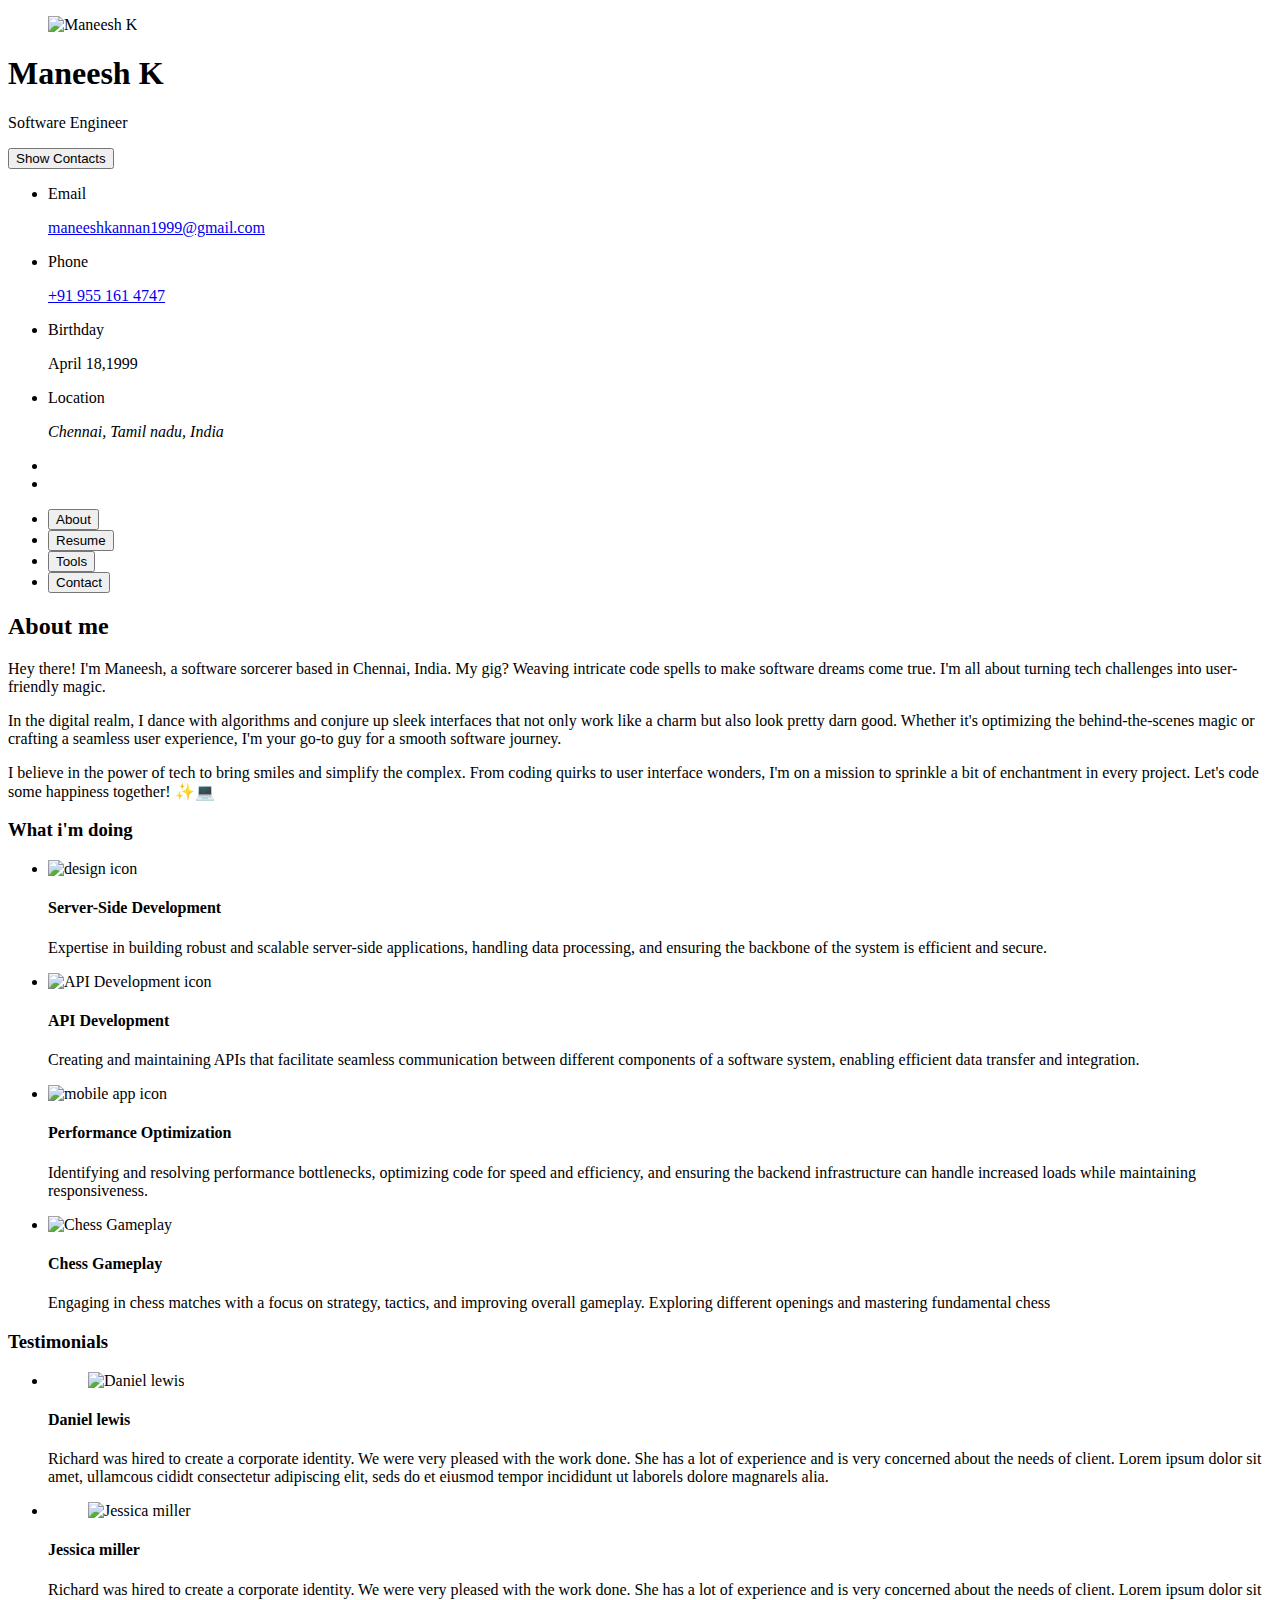
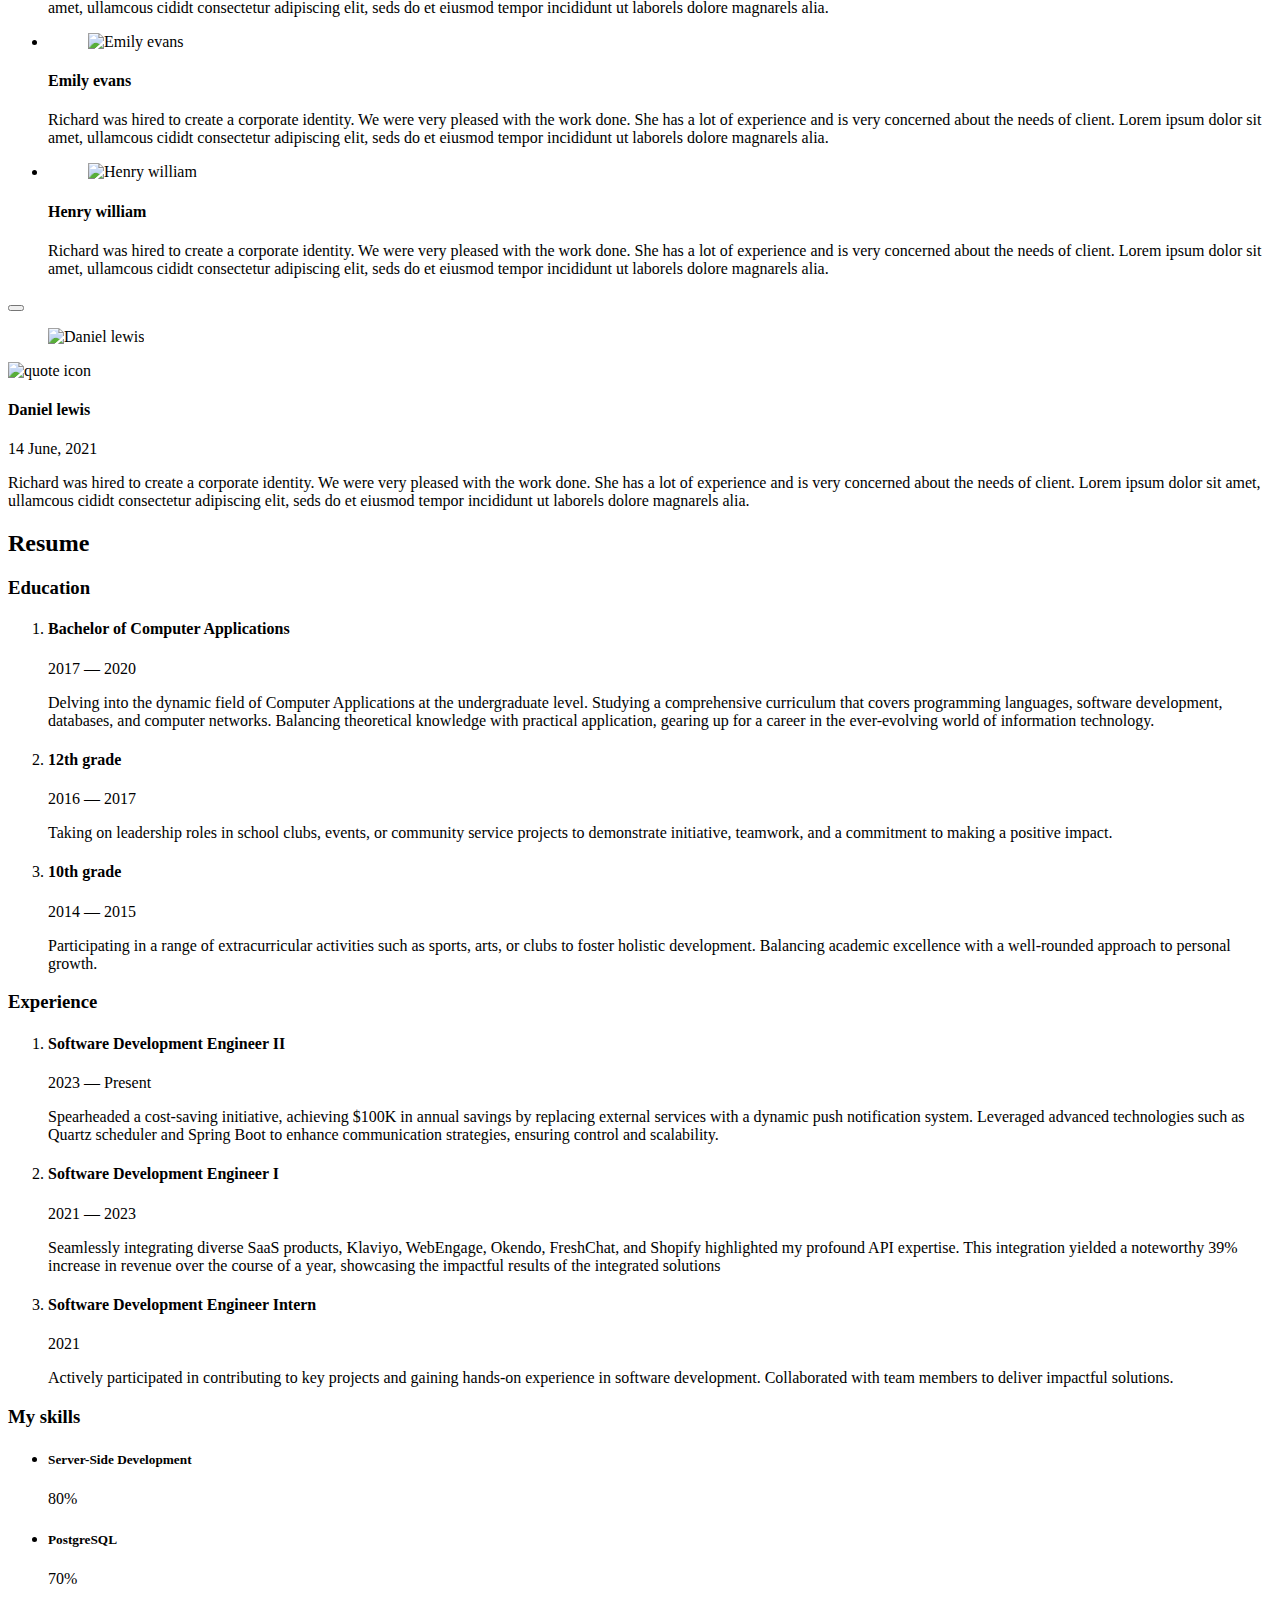
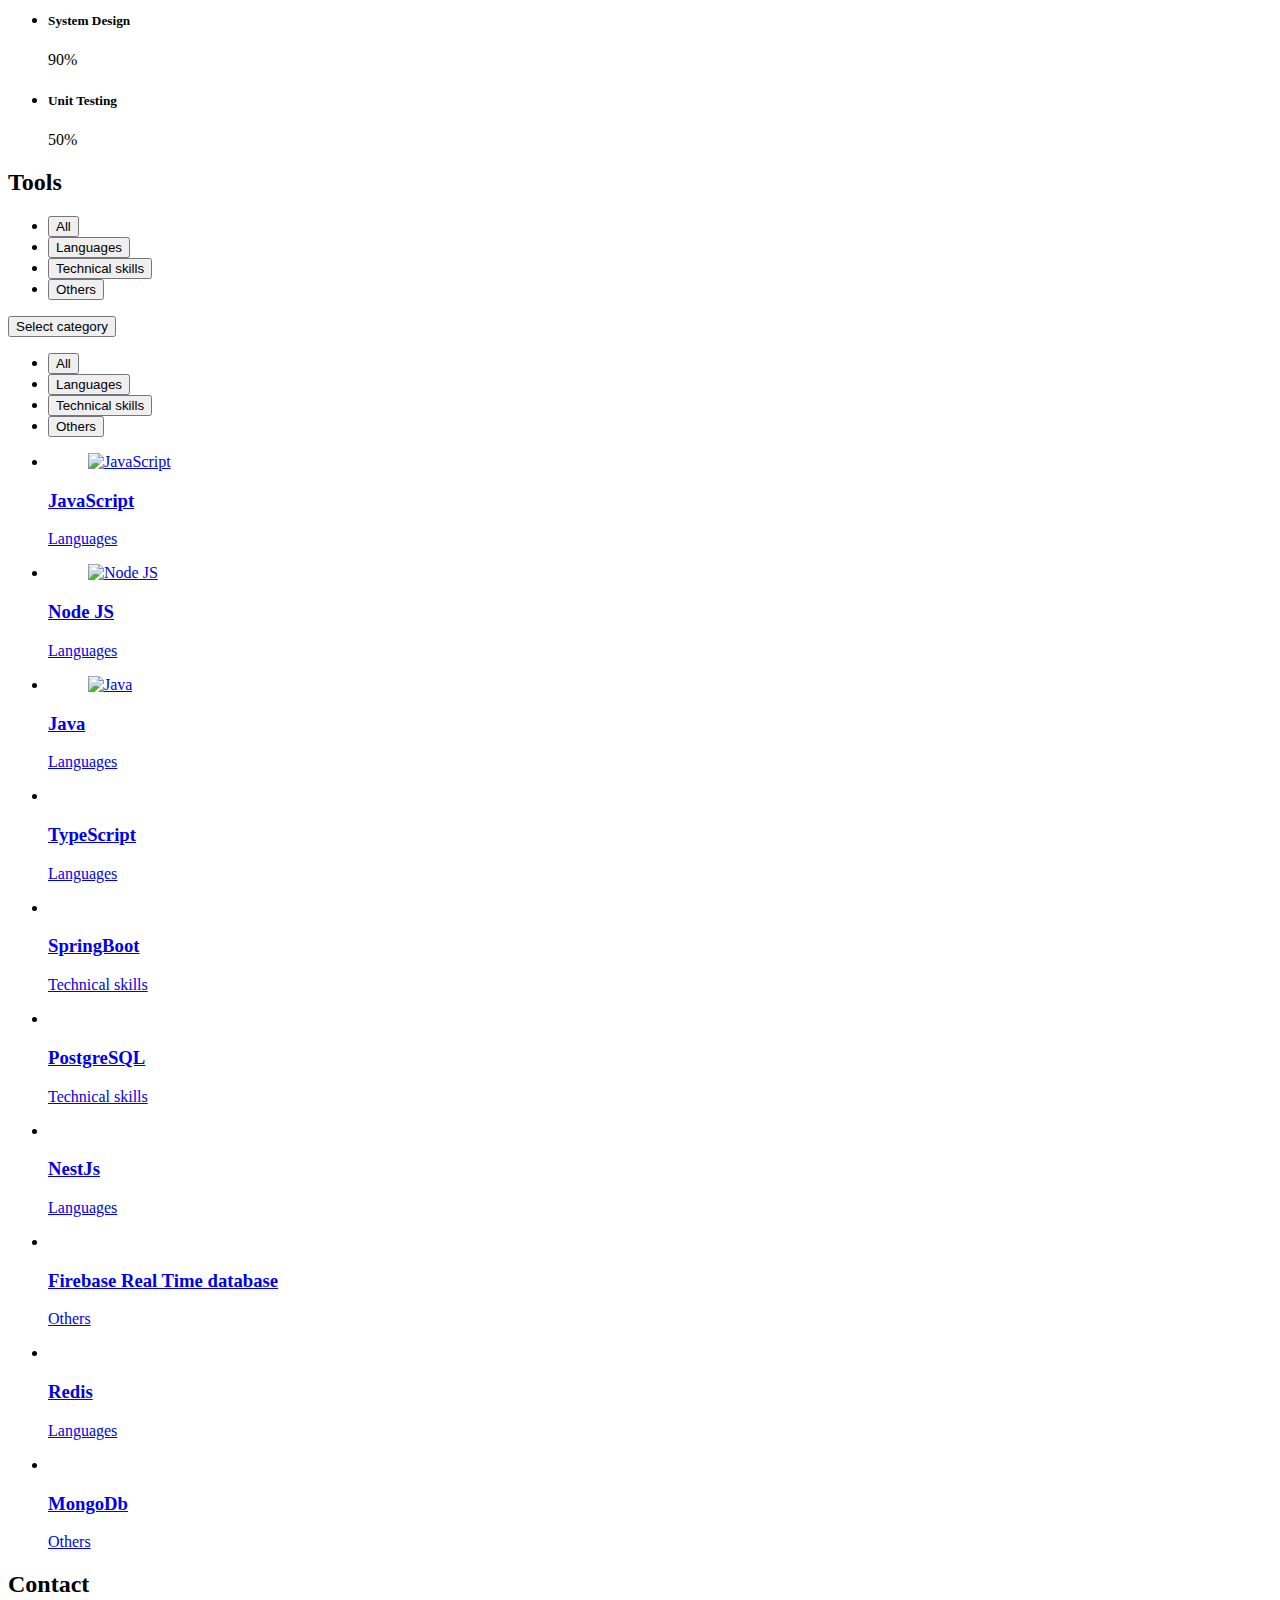
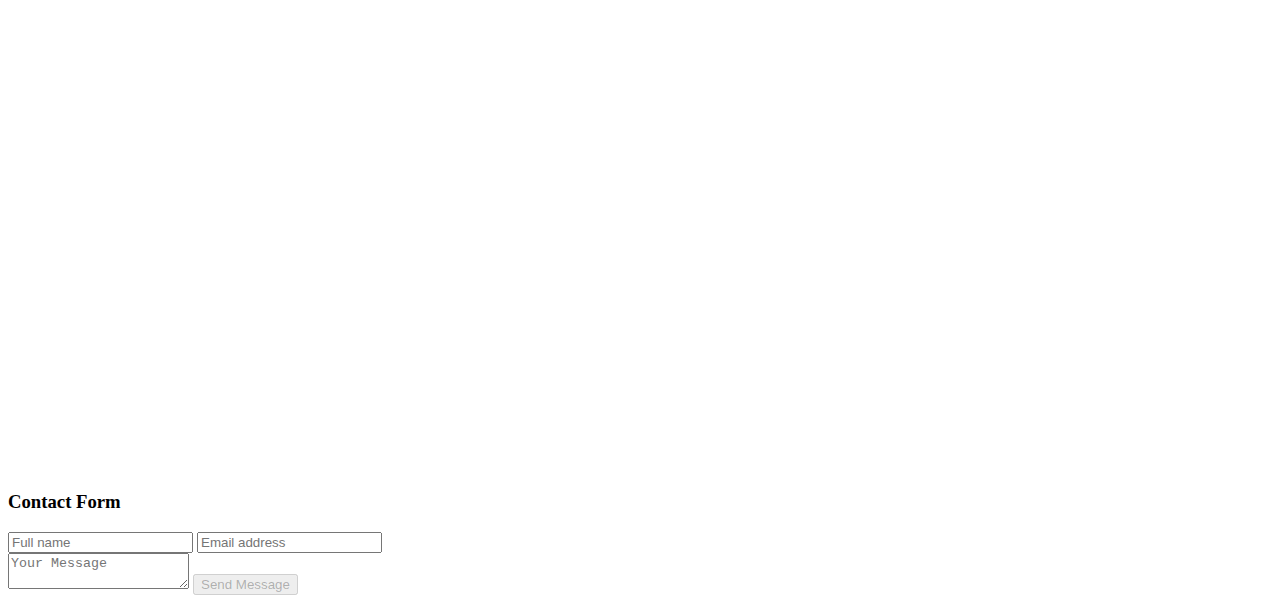
==== index.html @ 57d2084d "Add files via upload" ====
<!DOCTYPE html>
<html lang="en">

<head>
  <meta charset="UTF-8">
  <meta http-equiv="X-UA-Compatible" content="IE=edge">
  <meta name="viewport" content="width=device-width, initial-scale=1.0">
  <title>Maneesh K</title>

  <!--
    - favicon
  -->
  <link rel="shortcut icon" href="./assets/images/icon.png" type="image/x-icon">

  <!--
    - custom css link
  -->
  <link rel="stylesheet" href="./assets/css/style.css">

  <!--
    - google font link
  -->
  <link rel="preconnect" href="https://fonts.googleapis.com">
  <link rel="preconnect" href="https://fonts.gstatic.com" crossorigin>
  <link href="https://fonts.googleapis.com/css2?family=Poppins:wght@300;400;500;600&display=swap" rel="stylesheet">
</head>

<body>

  <!--
    - #MAIN
  -->

  <main>

    <!--
      - #SIDEBAR
    -->

    <aside class="sidebar" data-sidebar>

      <div class="sidebar-info">

        <figure class="avatar-box">
          <img src="./assets/images/my-avatar.png" alt="Maneesh K" width="80">
        </figure>

        <div class="info-content">
          <h1 class="name" title="Maneesh K">Maneesh K</h1>

          <p class="title">Software Engineer</p>
        </div>

        <button class="info_more-btn" data-sidebar-btn>
          <span>Show Contacts</span>

          <ion-icon name="chevron-down"></ion-icon>
        </button>

      </div>

      <div class="sidebar-info_more">

        <div class="separator"></div>

        <ul class="contacts-list">

          <li class="contact-item">

            <div class="icon-box">
              <ion-icon name="mail-outline"></ion-icon>
            </div>

            <div class="contact-info">
              <p class="contact-title">Email</p>

              <a href="mailto:maneeshkannan1999@gmail.com" class="contact-link">maneeshkannan1999@gmail.com</a>
            </div>

          </li>

          <li class="contact-item">

            <div class="icon-box">
              <ion-icon name="phone-portrait-outline"></ion-icon>
            </div>

            <div class="contact-info">
              <p class="contact-title">Phone</p>

              <a href="tel:+919551614747" class="contact-link">+91 955 161 4747</a>
            </div>

          </li>

          <li class="contact-item">

            <div class="icon-box">
              <ion-icon name="calendar-outline"></ion-icon>
            </div>

            <div class="contact-info">
              <p class="contact-title">Birthday</p>

              <time datetime="1999-04-18">April 18,1999</time>
            </div>

          </li>

          <li class="contact-item">

            <div class="icon-box">
              <ion-icon name="location-outline"></ion-icon>
            </div>

            <div class="contact-info">
              <p class="contact-title">Location</p>

              <address>Chennai, Tamil nadu, India</address>
            </div>

          </li>

        </ul>

        <div class="separator"></div>

        <ul class="social-list">

          <li class="social-item">
            <a href="https://www.linkedin.com/in/maneeshk1999/" class="social-link">
              <ion-icon name="logo-linkedin"></ion-icon>
            </a>
          </li>

          <li class="social-item">
            <a href="https://twitter.com/Maneeshk_" class="social-link">
              <ion-icon name="logo-twitter"></ion-icon>
            </a>
          </li>

        </ul>

      </div>

    </aside>





    <!--
      - #main-content
    -->

    <div class="main-content">

      <!--
        - #NAVBAR
      -->

      <nav class="navbar">

        <ul class="navbar-list">

          <li class="navbar-item">
            <button class="navbar-link  active" data-nav-link>About</button>
          </li>

          <li class="navbar-item">
            <button class="navbar-link" data-nav-link>Resume</button>
          </li>

          <li class="navbar-item">
            <button class="navbar-link" data-nav-link>Tools</button>
          </li>

          <li class="navbar-item">
            <button class="navbar-link" data-nav-link>Contact</button>
          </li>

        </ul>

      </nav>





      <!--
        - #ABOUT
      -->

      <article class="about  active" data-page="about">

        <header>
          <h2 class="h2 article-title">About me</h2>
        </header>

        <section class="about-text">
          <p>
           Hey there! I'm Maneesh, a software sorcerer based in Chennai, India. My gig? Weaving intricate code spells 
           to make software dreams come true. I'm all about turning tech challenges into user-friendly magic.

          </p>

          <p>
           In the digital realm, I dance with algorithms and conjure up sleek interfaces that not only work like 
           a charm but also look pretty darn good. Whether it's optimizing the behind-the-scenes magic or crafting 
           a seamless user experience, I'm your go-to guy for a smooth software journey.
          </p>

          <p>
            I believe in the power of tech to bring smiles and simplify the complex. 
            From coding quirks to user interface wonders, I'm on a mission to sprinkle a bit of enchantment in every project. 
            Let's code some happiness together! ✨💻 
          </p>
        </section>


        <!--
          - service
        -->

        <section class="service">

          <h3 class="h3 service-title">What i'm doing</h3>

          <ul class="service-list">

            <li class="service-item">

              <div class="service-icon-box">
                <img src="./assets/images/icon-design.svg
                " alt="design icon" width="40">
              </div>

              <div class="service-content-box">
                <h4 class="h4 service-item-title">Server-Side Development</h4>

                <p class="service-item-text">
                  Expertise in building robust and scalable server-side applications, handling data processing, and ensuring the backbone of the system is efficient and secure.
                </p>
              </div>

            </li>

            <li class="service-item">

              <div class="service-icon-box">
                <img src="./assets/images/icon-dev.svg" alt="API Development icon" width="40">
              </div>

              <div class="service-content-box">
                <h4 class="h4 service-item-title">API Development</h4>

                <p class="service-item-text">
                  Creating and maintaining APIs that facilitate seamless communication between different components of a software system, enabling efficient data transfer and integration.
                </p>
              </div>

            </li>

            <li class="service-item">

              <div class="service-icon-box">
                <img src="./assets/images/icon-app.svg" alt="mobile app icon" width="40">
              </div>

              <div class="service-content-box">
                <h4 class="h4 service-item-title">Performance Optimization</h4>

                <p class="service-item-text">
                  Identifying and resolving performance bottlenecks, optimizing code for speed and efficiency, and ensuring the backend infrastructure can handle increased loads while maintaining responsiveness.
                </p>
              </div>

            </li>

            <li class="service-item">

              <div class="service-icon-box">
                <img src="./assets/images/icon-photo.svg" alt="Chess Gameplay" width="40">
              </div>

              <div class="service-content-box">
                <h4 class="h4 service-item-title">Chess Gameplay</h4>

                <p class="service-item-text">
                  Engaging in chess matches with a focus on strategy, tactics, and improving overall gameplay. Exploring different openings and mastering fundamental chess 
                </p>
              </div>

            </li>

          </ul>

        </section>


        <!--
          - testimonials
        -->

        <section class="testimonials">

          <h3 class="h3 testimonials-title">Testimonials</h3>

          <ul class="testimonials-list has-scrollbar">

            <li class="testimonials-item">
              <div class="content-card" data-testimonials-item>

                <figure class="testimonials-avatar-box">
                  <img src="./assets/images/avatar-1.png" alt="Daniel lewis" width="60" data-testimonials-avatar>
                </figure>

                <h4 class="h4 testimonials-item-title" data-testimonials-title>Daniel lewis</h4>

                <div class="testimonials-text" data-testimonials-text>
                  <p>
                    Richard was hired to create a corporate identity. We were very pleased with the work done. She has a
                    lot of experience
                    and is very concerned about the needs of client. Lorem ipsum dolor sit amet, ullamcous cididt
                    consectetur adipiscing
                    elit, seds do et eiusmod tempor incididunt ut laborels dolore magnarels alia.
                  </p>
                </div>

              </div>
            </li>

            <li class="testimonials-item">
              <div class="content-card" data-testimonials-item>

                <figure class="testimonials-avatar-box">
                  <img src="./assets/images/avatar-2.png" alt="Jessica miller" width="60" data-testimonials-avatar>
                </figure>

                <h4 class="h4 testimonials-item-title" data-testimonials-title>Jessica miller</h4>

                <div class="testimonials-text" data-testimonials-text>
                  <p>
                    Richard was hired to create a corporate identity. We were very pleased with the work done. She has a
                    lot of experience
                    and is very concerned about the needs of client. Lorem ipsum dolor sit amet, ullamcous cididt
                    consectetur adipiscing
                    elit, seds do et eiusmod tempor incididunt ut laborels dolore magnarels alia.
                  </p>
                </div>

              </div>
            </li>

            <li class="testimonials-item">
              <div class="content-card" data-testimonials-item>

                <figure class="testimonials-avatar-box">
                  <img src="./assets/images/avatar-3.png" alt="Emily evans" width="60" data-testimonials-avatar>
                </figure>

                <h4 class="h4 testimonials-item-title" data-testimonials-title>Emily evans</h4>

                <div class="testimonials-text" data-testimonials-text>
                  <p>
                    Richard was hired to create a corporate identity. We were very pleased with the work done. She has a
                    lot of experience
                    and is very concerned about the needs of client. Lorem ipsum dolor sit amet, ullamcous cididt
                    consectetur adipiscing
                    elit, seds do et eiusmod tempor incididunt ut laborels dolore magnarels alia.
                  </p>
                </div>

              </div>
            </li>

            <li class="testimonials-item">
              <div class="content-card" data-testimonials-item>

                <figure class="testimonials-avatar-box">
                  <img src="./assets/images/avatar-4.png" alt="Henry william" width="60" data-testimonials-avatar>
                </figure>

                <h4 class="h4 testimonials-item-title" data-testimonials-title>Henry william</h4>

                <div class="testimonials-text" data-testimonials-text>
                  <p>
                    Richard was hired to create a corporate identity. We were very pleased with the work done. She has a
                    lot of experience
                    and is very concerned about the needs of client. Lorem ipsum dolor sit amet, ullamcous cididt
                    consectetur adipiscing
                    elit, seds do et eiusmod tempor incididunt ut laborels dolore magnarels alia.
                  </p>
                </div>

              </div>
            </li>

          </ul>

        </section>


        <!--
          - testimonials modal
        -->

        <div class="modal-container" data-modal-container>

          <div class="overlay" data-overlay></div>

          <section class="testimonials-modal">

            <button class="modal-close-btn" data-modal-close-btn>
              <ion-icon name="close-outline"></ion-icon>
            </button>

            <div class="modal-img-wrapper">
              <figure class="modal-avatar-box">
                <img src="./assets/images/avatar-1.png" alt="Daniel lewis" width="80" data-modal-img>
              </figure>

              <img src="./assets/images/icon-quote.svg" alt="quote icon">
            </div>

            <div class="modal-content">

              <h4 class="h3 modal-title" data-modal-title>Daniel lewis</h4>

              <time datetime="2021-06-14">14 June, 2021</time>

              <div data-modal-text>
                <p>
                  Richard was hired to create a corporate identity. We were very pleased with the work done. She has a
                  lot of experience
                  and is very concerned about the needs of client. Lorem ipsum dolor sit amet, ullamcous cididt
                  consectetur adipiscing
                  elit, seds do et eiusmod tempor incididunt ut laborels dolore magnarels alia.
                </p>
              </div>

            </div>

          </section>

        </div>

      </article>

 
      <!--
        - #RESUME
      -->

      <article class="resume" data-page="resume">

        <header>
          <h2 class="h2 article-title">Resume</h2>
        </header>

        <section class="timeline">

          <div class="title-wrapper">
            <div class="icon-box">
              <ion-icon name="book-outline"></ion-icon>
            </div>

            <h3 class="h3">Education</h3>
          </div>

          <ol class="timeline-list">

            <li class="timeline-item">

              <h4 class="h4 timeline-item-title">Bachelor of Computer Applications</h4>

              <span>2017 — 2020</span>

              <p class="timeline-text">
                Delving into the dynamic field of Computer Applications at the undergraduate level. Studying a comprehensive curriculum that covers programming languages, software development, databases, and computer networks. Balancing theoretical knowledge with practical application, gearing up for a career in the ever-evolving world of information technology.
              </p>

            </li>

            <li class="timeline-item">

              <h4 class="h4 timeline-item-title">12th grade</h4>

              <span>2016 — 2017</span>

              <p class="timeline-text">
                Taking on leadership roles in school clubs, events, or community service projects to demonstrate initiative, teamwork, and a commitment to making a positive impact.
              </p>

            </li>

            <li class="timeline-item">

              <h4 class="h4 timeline-item-title">10th grade</h4>

              <span>2014 — 2015</span>

              <p class="timeline-text">
                Participating in a range of extracurricular activities such as sports, arts, or clubs to foster holistic development. Balancing academic excellence with a well-rounded approach to personal growth.
              </p>

            </li>

          </ol>

        </section>

        <section class="timeline">

          <div class="title-wrapper">
            <div class="icon-box">
              <ion-icon name="book-outline"></ion-icon>
            </div>

            <h3 class="h3">Experience</h3>
          </div>

          <ol class="timeline-list">

            <li class="timeline-item">

              <h4 class="h4 timeline-item-title">Software Development Engineer II</h4>

              <span>2023 — Present</span>

              <p class="timeline-text">
                Spearheaded a cost-saving initiative, achieving $100K in annual savings by replacing external services with a dynamic push notification system. Leveraged advanced technologies such as Quartz scheduler and Spring Boot to enhance communication strategies, ensuring control and scalability.
              </p>

            </li>

            <li class="timeline-item">

              <h4 class="h4 timeline-item-title">Software Development Engineer I</h4>

              <span>2021 — 2023</span>

              <p class="timeline-text">
                Seamlessly integrating diverse SaaS products, Klaviyo, WebEngage, Okendo, FreshChat, and Shopify highlighted my profound API expertise. This integration yielded a noteworthy 39% increase in revenue over the course of a year, showcasing the impactful results of the integrated solutions
              </p>

            </li>

            <li class="timeline-item">

              <h4 class="h4 timeline-item-title">Software Development Engineer Intern</h4>

              <span>2021</span>

              <p class="timeline-text">
                Actively participated in contributing to key projects and gaining hands-on experience in software development. Collaborated with team members to deliver impactful solutions.
              </p>

            </li>

          </ol>

        </section>

        <section class="skill">

          <h3 class="h3 skills-title">My skills</h3>

          <ul class="skills-list content-card">

            <li class="skills-item">

              <div class="title-wrapper">
                <h5 class="h5">Server-Side Development</h5>
                <data value="80">80%</data>
              </div>

              <div class="skill-progress-bg">
                <div class="skill-progress-fill" style="width: 80%;"></div>
              </div>

            </li>

            <li class="skills-item">

              <div class="title-wrapper">
                <h5 class="h5">PostgreSQL</h5>
                <data value="70">70%</data>
              </div>

              <div class="skill-progress-bg">
                <div class="skill-progress-fill" style="width: 70%;"></div>
              </div>

            </li>

            <li class="skills-item">

              <div class="title-wrapper">
                <h5 class="h5">System Design</h5>
                <data value="90">90%</data>
              </div>

              <div class="skill-progress-bg">
                <div class="skill-progress-fill" style="width: 90%;"></div>
              </div>

            </li>

            <li class="skills-item">

              <div class="title-wrapper">
                <h5 class="h5">Unit Testing</h5>
                <data value="50">50%</data>
              </div>

              <div class="skill-progress-bg">
                <div class="skill-progress-fill" style="width: 50%;"></div>
              </div>

            </li>

          </ul>

        </section>

      </article>





      <!--
        - #Tools
      -->

      <article class="tools" data-page="tools">

        <header>
          <h2 class="h2 article-title">Tools</h2>
        </header>

        <section class="projects">

          <ul class="filter-list">

            <li class="filter-item">
              <button class="active" data-filter-btn>All</button>
            </li>

            <li class="filter-item">
              <button data-filter-btn>Languages</button>
            </li>

            <li class="filter-item">
              <button data-filter-btn>Technical skills</button>
            </li>

            <li class="filter-item">
              <button data-filter-btn>Others</button>
            </li>

          </ul>

          <div class="filter-select-box">

            <button class="filter-select" data-select>

              <div class="select-value" data-selecct-value>Select category</div>

              <div class="select-icon">
                <ion-icon name="chevron-down"></ion-icon>
              </div>

            </button>

            <ul class="select-list">

              <li class="select-item">
                <button data-select-item>All</button>
              </li>

              <li class="select-item">
                <button data-select-item>Languages</button>
              </li>

              <li class="select-item">
                <button data-select-item>Technical skills</button>
              </li>

              <li class="select-item">
                <button data-select-item>Others</button>
              </li>

            </ul>

          </div>

          <ul class="project-list">

            <li class="project-item  active" data-filter-item data-category="languages">
              <a href="#">

                <figure class="project-img">
                  <div class="project-item-icon-box">
                    <ion-icon name="eye-outline"></ion-icon>
                  </div>

                  <img src="./assets/images/project-1.png" alt="JavaScript" loading="lazy">
                </figure>

                <h3 class="project-title">JavaScript</h3>

                <p class="project-category">Languages</p>

              </a>
            </li>

            <li class="project-item  active" data-filter-item data-category="languages">
              <a href="#">

                <figure class="project-img">
                  <div class="project-item-icon-box">
                    <ion-icon name="eye-outline"></ion-icon>
                  </div>

                  <img src="./assets/images/project-2.png" alt="Node JS" loading="lazy">
                </figure>

                <h3 class="project-title">Node JS</h3>

                <p class="project-category">Languages</p>

              </a>
            </li>

            <li class="project-item  active" data-filter-item data-category="languages">
              <a href="#">

                <figure class="project-img">
                  <div class="project-item-icon-box">
                    <ion-icon name="eye-outline"></ion-icon>
                  </div>

                  <img src="./assets/images/project-3.png" alt="Java" loading="lazy">
                </figure>

                <h3 class="project-title">Java</h3>

                <p class="project-category">Languages</p>

              </a>
            </li>

            <li class="project-item  active" data-filter-item data-category="languages">
              <a href="#">

                <figure class="project-img">
                  <div class="project-item-icon-box">
                    <ion-icon name="eye-outline"></ion-icon>
                  </div>

                  <img src="./assets/images/project-4.png" alt="brawlhalla" loading="lazy">
                </figure>

                <h3 class="project-title">TypeScript</h3>

                <p class="project-category">Languages</p>

              </a>
            </li>

            <li class="project-item  active" data-filter-item data-category="technical skills">
              <a href="#">

                <figure class="project-img">
                  <div class="project-item-icon-box">
                    <ion-icon name="eye-outline"></ion-icon>
                  </div>

                  <img src="./assets/images/project-5.png" alt="SpringBoot" loading="lazy">
                </figure>

                <h3 class="project-title">SpringBoot</h3>

                <p class="project-category">Technical skills</p>

              </a>
            </li>

            <li class="project-item  active" data-filter-item data-category="technical skills">
              <a href="#">

                <figure class="project-img">
                  <div class="project-item-icon-box">
                    <ion-icon name="eye-outline"></ion-icon>
                  </div>

                  <img src="./assets/images/project-6.png" alt="metaspark" loading="lazy">
                </figure>

                <h3 class="project-title">PostgreSQL</h3>

                <p class="project-category">Technical skills</p>

              </a>
            </li>

            <li class="project-item  active" data-filter-item data-category="languages">
              <a href="#">

                <figure class="project-img">
                  <div class="project-item-icon-box">
                    <ion-icon name="eye-outline"></ion-icon>
                  </div>

                  <img src="./assets/images/project-7.svg" alt="NestJs" loading="lazy">
                </figure>

                <h3 class="project-title">NestJs</h3>

                <p class="project-category">Languages</p>

              </a>
            </li>

            <li class="project-item  active" data-filter-item data-category="others">
              <a href="#">

                <figure class="project-img">
                  <div class="project-item-icon-box">
                    <ion-icon name="eye-outline"></ion-icon>
                  </div>

                  <img src="./assets/images/project-8.svg" alt="Firebase" loading="lazy">
                </figure>

                <h3 class="project-title">Firebase Real Time database</h3>

                <p class="project-category">Others</p>

              </a>
            </li>

            <li class="project-item  active" data-filter-item data-category="languages">
              <a href="#">

                <figure class="project-img">
                  <div class="project-item-icon-box">
                    <ion-icon name="eye-outline"></ion-icon>
                  </div>

                  <img src="./assets/images/project-9.svg" alt="Redis" loading="lazy">
                </figure>

                <h3 class="project-title">Redis</h3>

                <p class="project-category">Languages</p>

              </a>
            </li>

            <li class="project-item  active" data-filter-item data-category="others">
              <a href="#">

                <figure class="project-img">
                  <div class="project-item-icon-box">
                    <ion-icon name="eye-outline"></ion-icon>
                  </div>

                  <img src="./assets/images/project-10.png" alt="MongoDb" loading="lazy">
                </figure>

                <h3 class="project-title">MongoDb</h3>

                <p class="project-category">Others</p>

              </a>
            </li>

          </ul>

        </section>

      </article>


      <!--
        - #CONTACT
      -->

      <article class="contact" data-page="contact">

        <header>
          <h2 class="h2 article-title">Contact</h2>
        </header>

        <section class="mapbox" data-mapbox>
          <figure>
            <iframe src="https://www.google.com/maps/embed?pb=!1m14!1m12!1m3!1d51642.07661763208!2d80.31533432743124!3d13.160097407775936!2m3!1f0!2f0!3f0!3m2!1i1024!2i768!4f13.1!5e0!3m2!1sen!2sin!4v1706719079077!5m2!1sen!2sin" width="600" height="450" style="border:0;" allowfullscreen="" loading="lazy" referrerpolicy="no-referrer-when-downgrade"></iframe>
          </figure>
        </section>

        <section class="contact-form">

          <h3 class="h3 form-title">Contact Form</h3>

          <form action="#" class="form" data-form>

            <div class="input-wrapper">
              <input type="text" name="fullname" class="form-input" placeholder="Full name" required data-form-input>

              <input type="email" name="email" class="form-input" placeholder="Email address" required data-form-input>
            </div>

            <textarea name="message" class="form-input" placeholder="Your Message" required data-form-input></textarea>

            <button class="form-btn" type="submit" disabled data-form-btn>
              <ion-icon name="paper-plane"></ion-icon>
              <span>Send Message</span>
            </button>

          </form>

        </section>

      </article>

    </div>

  </main>






  <!--
    - custom js link
  -->
  <script src="./assets/js/script.js"></script>

  <!--
    - ionicon link
  -->
  <script type="module" src="https://unpkg.com/ionicons@5.5.2/dist/ionicons/ionicons.esm.js"></script>
  <script nomodule src="https://unpkg.com/ionicons@5.5.2/dist/ionicons/ionicons.js"></script>

</body>

</html>
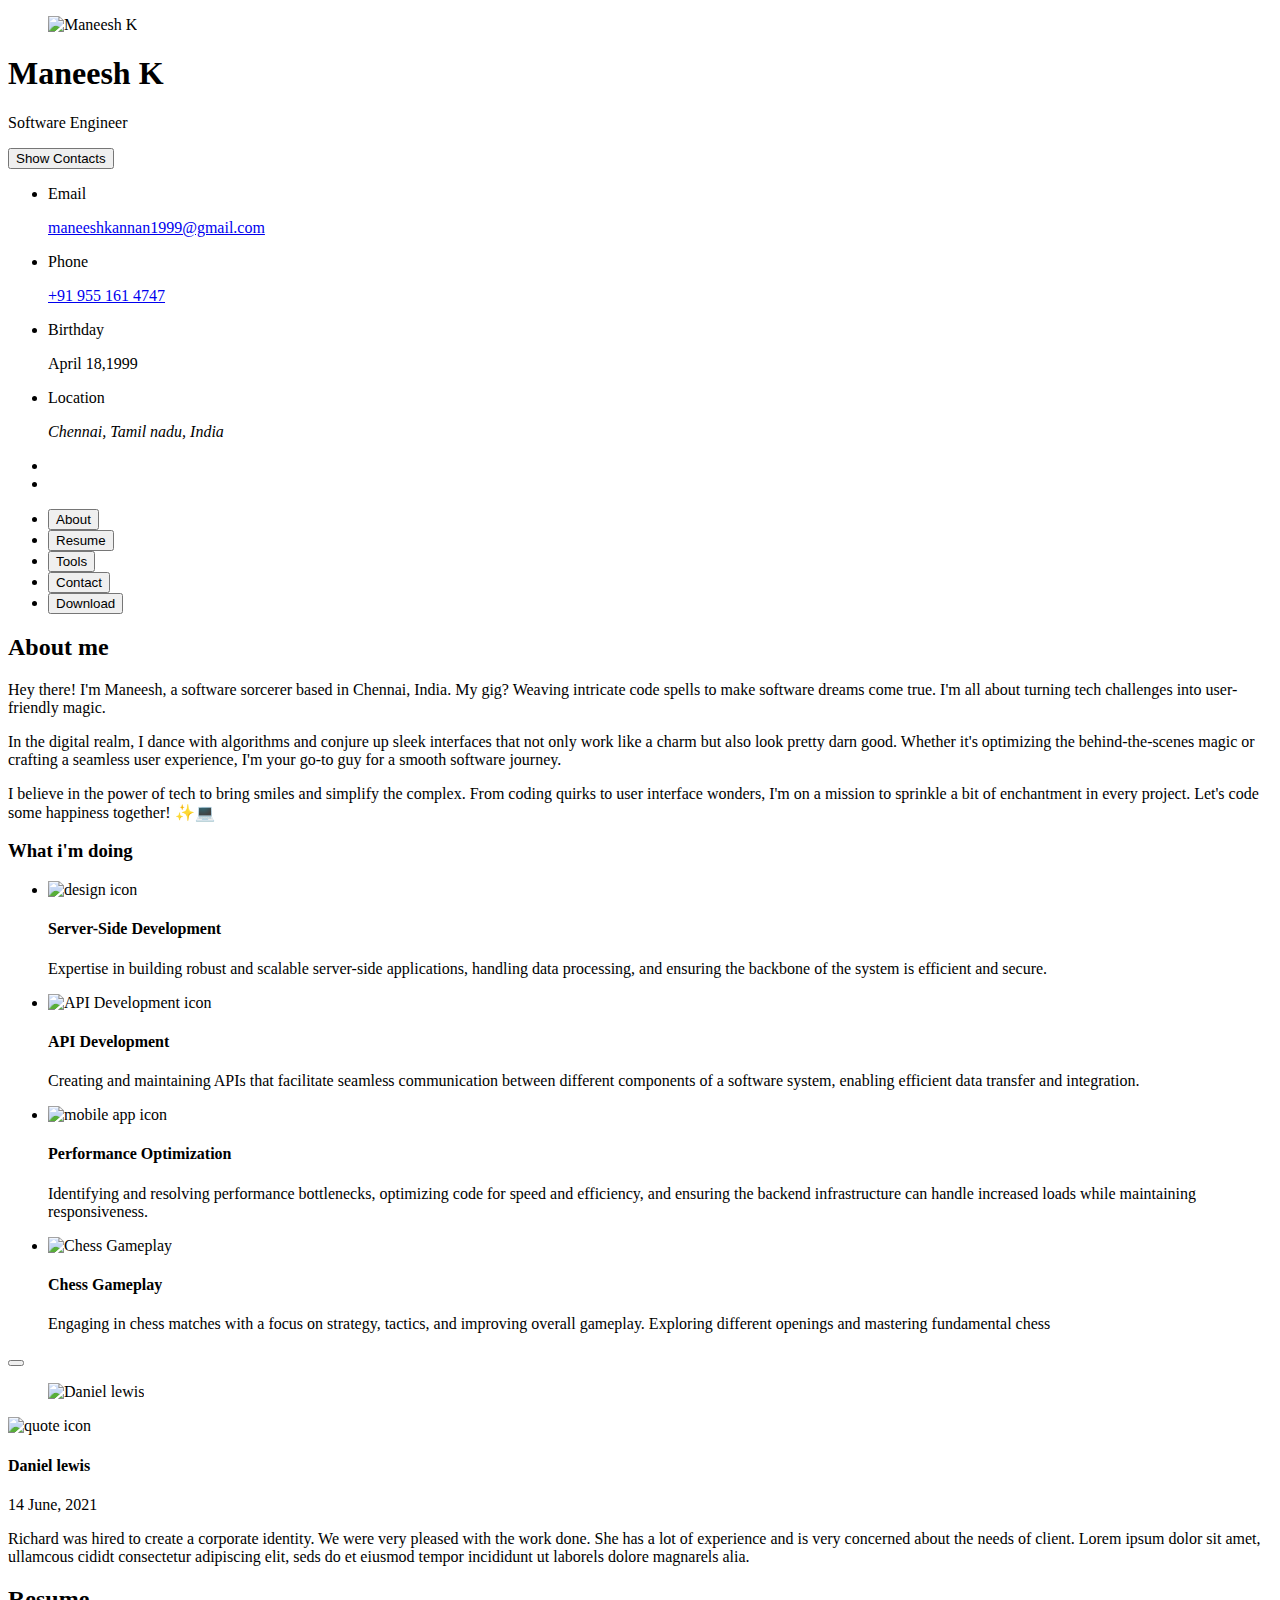
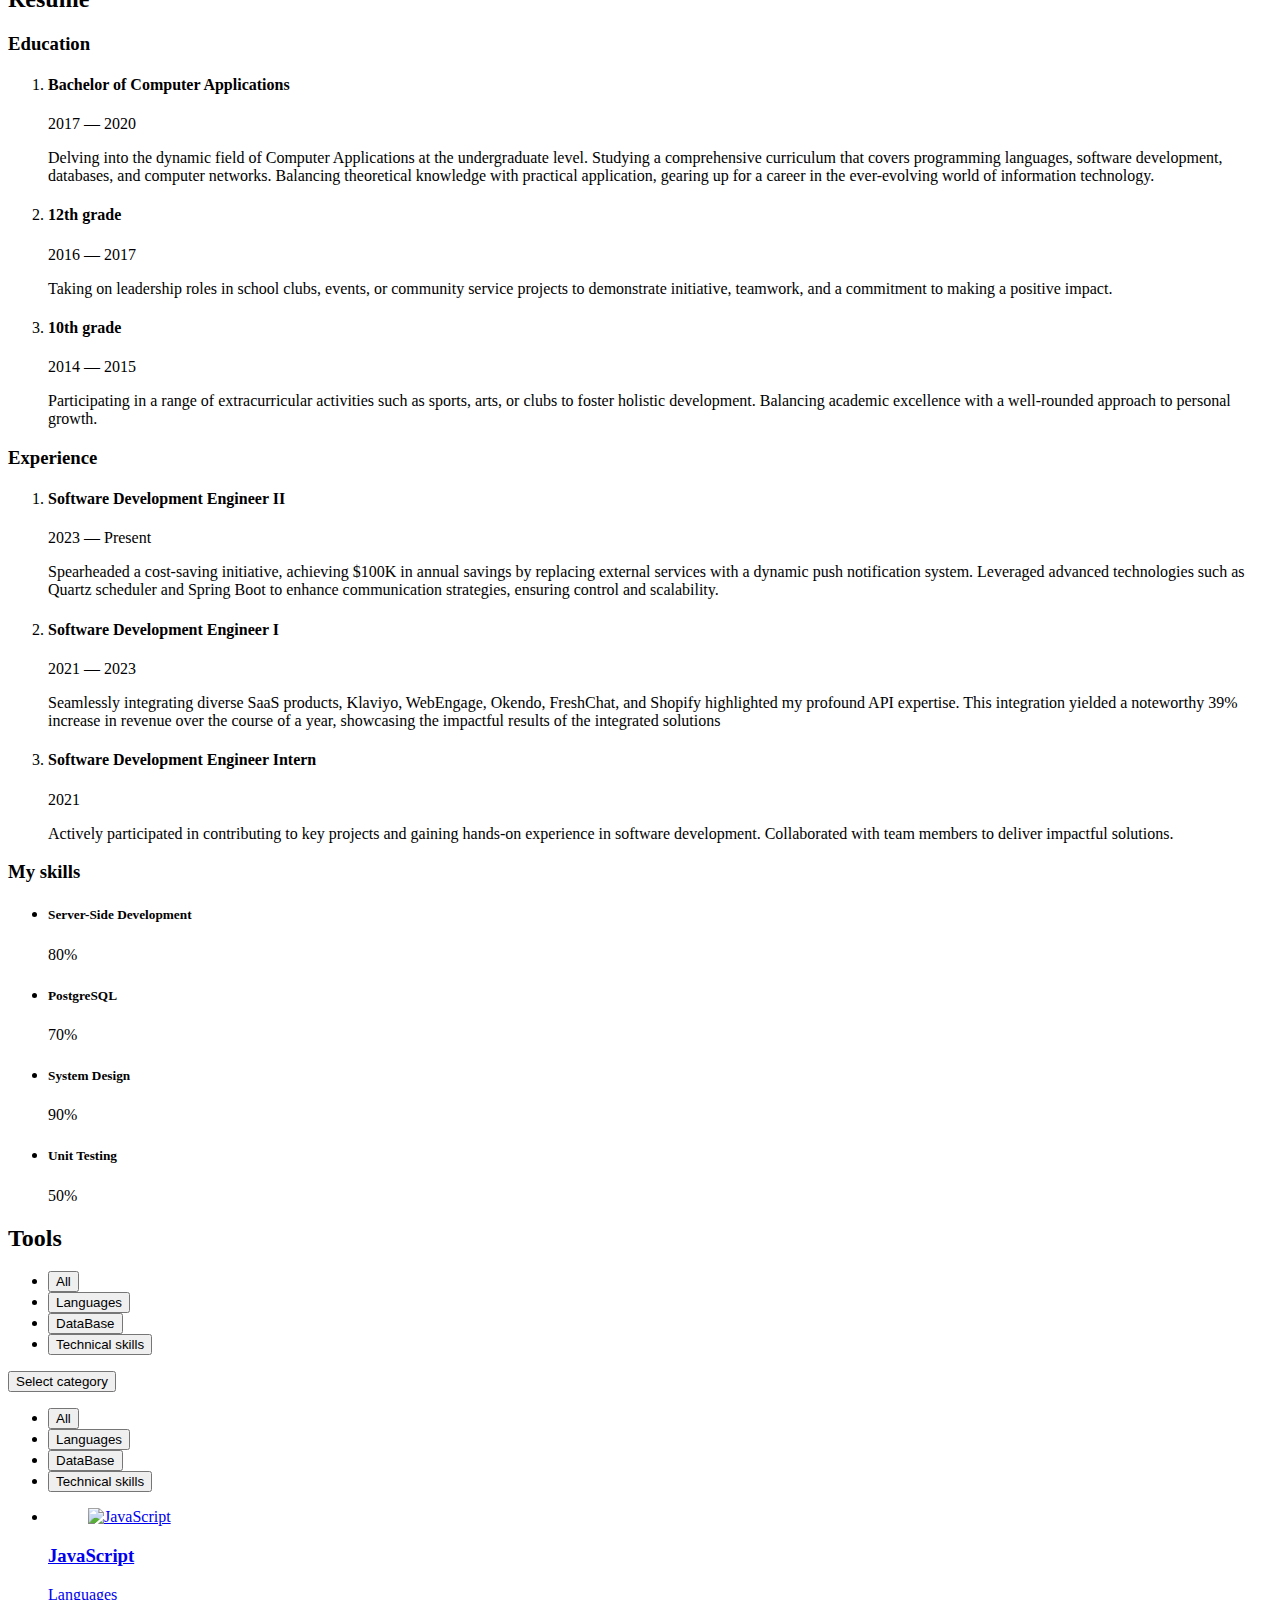
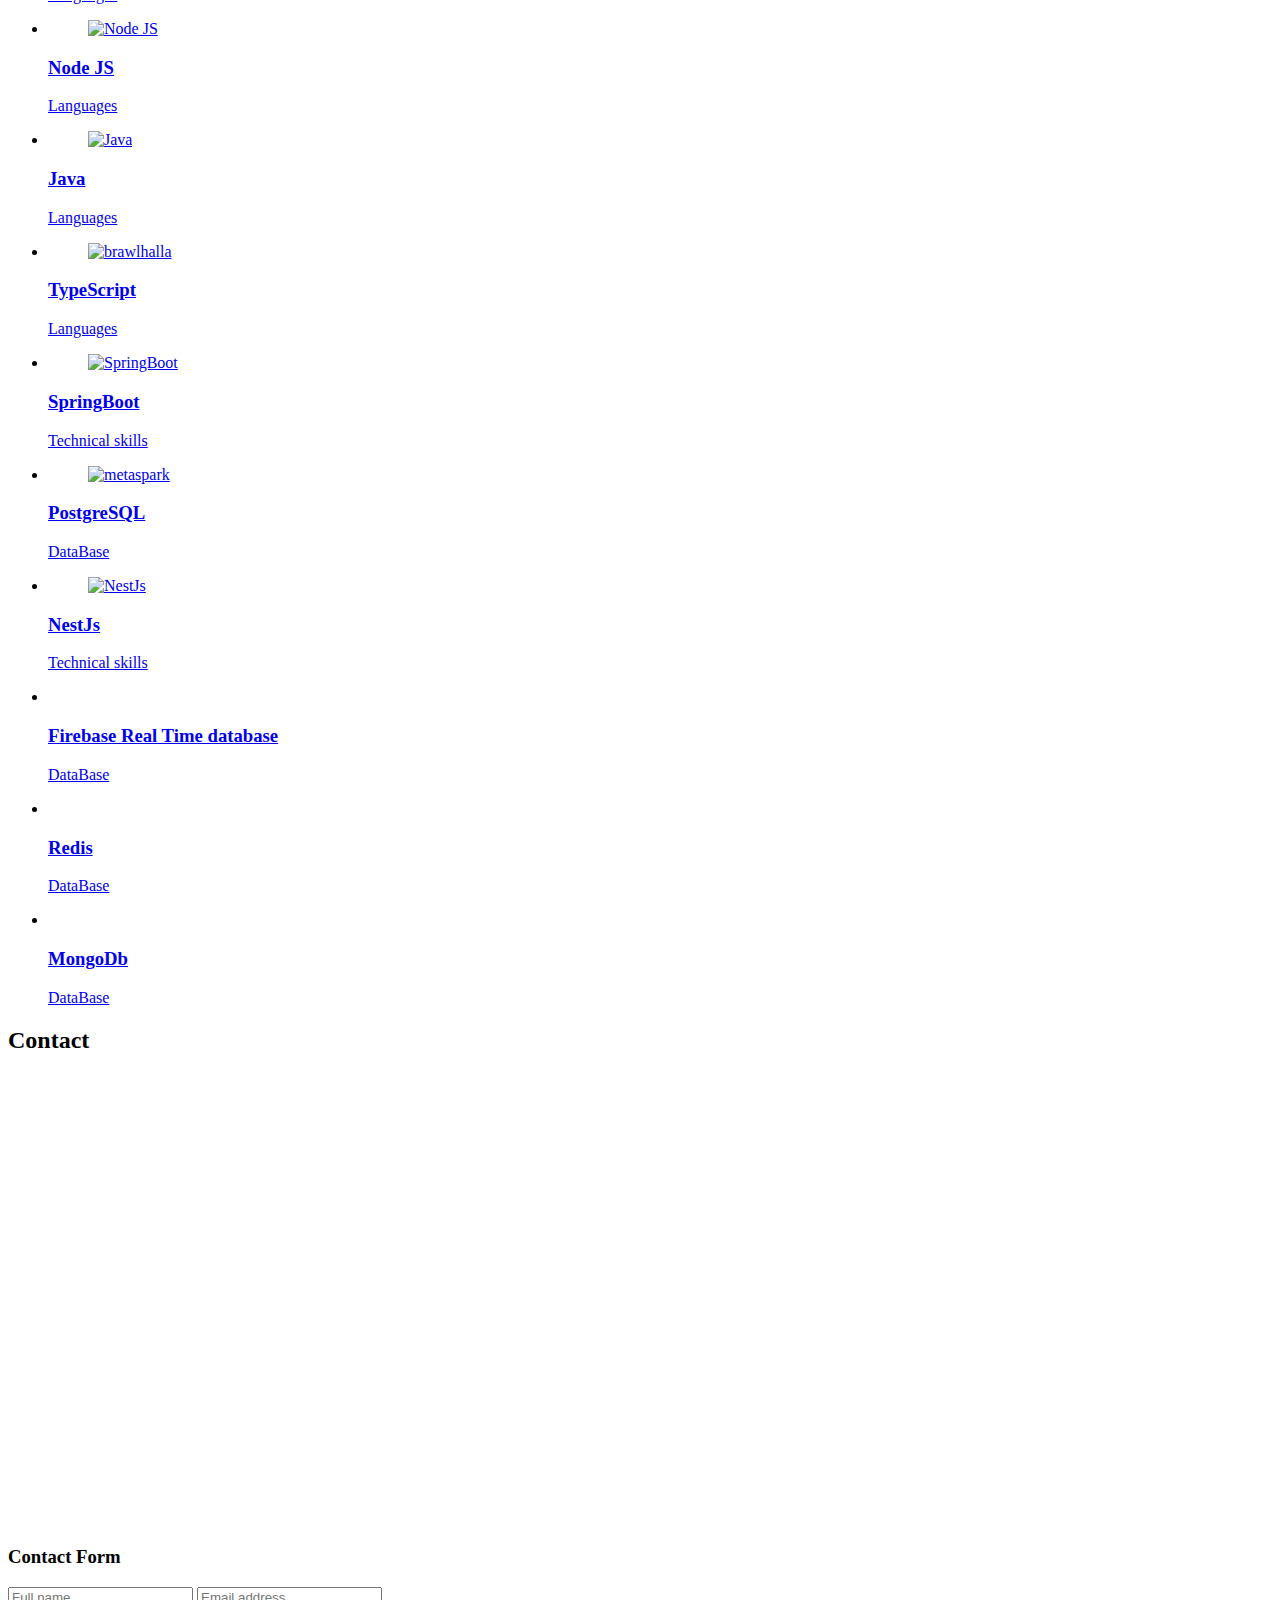
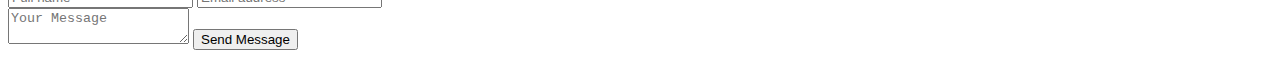
==== commit 53a3bab8: "updated the latest resume" ====
--- a/index.html
+++ b/index.html
@@ -179,13 +179,18 @@
             <button class="navbar-link" data-nav-link>Contact</button>
           </li>
 
+          <li class="navbar-item">
+            <button class="navbar-link" onclick="downloadPdf()">Download</button>
+
+            <script>
+              function downloadPdf() {
+                window.location.href = "https://drive.google.com/uc?export=download&id=1hFnPn9EEfR-RC_oYAdHlxsJLoWUl7y_7";
+              }
+            </script>
+          </li>
         </ul>
 
       </nav>
-
-
-
-
 
       <!--
         - #ABOUT
@@ -301,7 +306,7 @@
         <!--
           - testimonials
         -->
-
+<!-- 
         <section class="testimonials">
 
           <h3 class="h3 testimonials-title">Testimonials</h3>
@@ -399,7 +404,7 @@
           </ul>
 
         </section>
-
+ -->
 
         <!--
           - testimonials modal
@@ -653,11 +658,11 @@
             </li>
 
             <li class="filter-item">
+              <button data-filter-btn>DataBase</button>
+            </li>
+
+            <li class="filter-item">
               <button data-filter-btn>Technical skills</button>
-            </li>
-
-            <li class="filter-item">
-              <button data-filter-btn>Others</button>
             </li>
 
           </ul>
@@ -685,13 +690,13 @@
               </li>
 
               <li class="select-item">
+                <button data-select-item>DataBase</button>
+              </li>
+
+              <li class="select-item">
                 <button data-select-item>Technical skills</button>
               </li>
 
-              <li class="select-item">
-                <button data-select-item>Others</button>
-              </li>
-
             </ul>
 
           </div>
@@ -702,9 +707,7 @@
               <a href="#">
 
                 <figure class="project-img">
-                  <div class="project-item-icon-box">
-                    <ion-icon name="eye-outline"></ion-icon>
-                  </div>
+              
 
                   <img src="./assets/images/project-1.png" alt="JavaScript" loading="lazy">
                 </figure>
@@ -720,9 +723,7 @@
               <a href="#">
 
                 <figure class="project-img">
-                  <div class="project-item-icon-box">
-                    <ion-icon name="eye-outline"></ion-icon>
-                  </div>
+              
 
                   <img src="./assets/images/project-2.png" alt="Node JS" loading="lazy">
                 </figure>
@@ -738,10 +739,7 @@
               <a href="#">
 
                 <figure class="project-img">
-                  <div class="project-item-icon-box">
-                    <ion-icon name="eye-outline"></ion-icon>
-                  </div>
-
+            
                   <img src="./assets/images/project-3.png" alt="Java" loading="lazy">
                 </figure>
 
@@ -756,9 +754,7 @@
               <a href="#">
 
                 <figure class="project-img">
-                  <div class="project-item-icon-box">
-                    <ion-icon name="eye-outline"></ion-icon>
-                  </div>
+                
 
                   <img src="./assets/images/project-4.png" alt="brawlhalla" loading="lazy">
                 </figure>
@@ -774,9 +770,7 @@
               <a href="#">
 
                 <figure class="project-img">
-                  <div class="project-item-icon-box">
-                    <ion-icon name="eye-outline"></ion-icon>
-                  </div>
+                
 
                   <img src="./assets/images/project-5.png" alt="SpringBoot" loading="lazy">
                 </figure>
@@ -784,6 +778,22 @@
                 <h3 class="project-title">SpringBoot</h3>
 
                 <p class="project-category">Technical skills</p>
+
+              </a>
+            </li>
+
+            <li class="project-item  active" data-filter-item data-category="database">
+              <a href="#">
+
+                <figure class="project-img">
+               
+
+                  <img src="./assets/images/project-6.png" alt="metaspark" loading="lazy">
+                </figure>
+
+                <h3 class="project-title">PostgreSQL</h3>
+
+                <p class="project-category">DataBase</p>
 
               </a>
             </li>
@@ -792,88 +802,62 @@
               <a href="#">
 
                 <figure class="project-img">
-                  <div class="project-item-icon-box">
-                    <ion-icon name="eye-outline"></ion-icon>
-                  </div>
-
-                  <img src="./assets/images/project-6.png" alt="metaspark" loading="lazy">
-                </figure>
-
-                <h3 class="project-title">PostgreSQL</h3>
+                 
+
+                  <img src="./assets/images/project-7.svg" alt="NestJs" loading="lazy">
+                </figure>
+
+                <h3 class="project-title">NestJs</h3>
 
                 <p class="project-category">Technical skills</p>
 
               </a>
             </li>
 
-            <li class="project-item  active" data-filter-item data-category="languages">
+            <li class="project-item  active" data-filter-item data-category="database">
               <a href="#">
 
                 <figure class="project-img">
-                  <div class="project-item-icon-box">
-                    <ion-icon name="eye-outline"></ion-icon>
-                  </div>
-
-                  <img src="./assets/images/project-7.svg" alt="NestJs" loading="lazy">
-                </figure>
-
-                <h3 class="project-title">NestJs</h3>
-
-                <p class="project-category">Languages</p>
+                
+
+                  <img src="./assets/images/project-8.svg" alt="Firebase" loading="lazy">
+                </figure>
+
+                <h3 class="project-title">Firebase Real Time database</h3>
+
+                <p class="project-category">DataBase</p>
 
               </a>
             </li>
 
-            <li class="project-item  active" data-filter-item data-category="others">
+            <li class="project-item  active" data-filter-item data-category="database">
               <a href="#">
 
                 <figure class="project-img">
-                  <div class="project-item-icon-box">
-                    <ion-icon name="eye-outline"></ion-icon>
-                  </div>
-
-                  <img src="./assets/images/project-8.svg" alt="Firebase" loading="lazy">
-                </figure>
-
-                <h3 class="project-title">Firebase Real Time database</h3>
-
-                <p class="project-category">Others</p>
+                
+
+                  <img src="./assets/images/project-9.svg" alt="Redis" loading="lazy">
+                </figure>
+
+                <h3 class="project-title">Redis</h3>
+
+                <p class="project-category">DataBase</p>
 
               </a>
             </li>
 
-            <li class="project-item  active" data-filter-item data-category="languages">
+            <li class="project-item  active" data-filter-item data-category="database">
               <a href="#">
 
                 <figure class="project-img">
-                  <div class="project-item-icon-box">
-                    <ion-icon name="eye-outline"></ion-icon>
-                  </div>
-
-                  <img src="./assets/images/project-9.svg" alt="Redis" loading="lazy">
-                </figure>
-
-                <h3 class="project-title">Redis</h3>
-
-                <p class="project-category">Languages</p>
-
-              </a>
-            </li>
-
-            <li class="project-item  active" data-filter-item data-category="others">
-              <a href="#">
-
-                <figure class="project-img">
-                  <div class="project-item-icon-box">
-                    <ion-icon name="eye-outline"></ion-icon>
-                  </div>
+               
 
                   <img src="./assets/images/project-10.png" alt="MongoDb" loading="lazy">
                 </figure>
 
                 <h3 class="project-title">MongoDb</h3>
 
-                <p class="project-category">Others</p>
+                <p class="project-category">DataBase</p>
 
               </a>
             </li>
@@ -915,10 +899,17 @@
 
             <textarea name="message" class="form-input" placeholder="Your Message" required data-form-input></textarea>
 
-            <button class="form-btn" type="submit" disabled data-form-btn>
+            <button class="form-btn" type="submit" onclick="redirectToGmail()">
               <ion-icon name="paper-plane"></ion-icon>
               <span>Send Message</span>
             </button>
+
+            <script>
+              function redirectToGmail() {
+                window.open("https://mail.google.com/mail/u/0/#inbox?compose=CllgCHrkWHqGtfNBdbVGpvKctTMrWHccNbCcTXjdpBWKppNRXhkNWfrQvSdDdkGjrZvvGKPQJvB", "_blank");
+              }
+              </script>
+
 
           </form>
 
